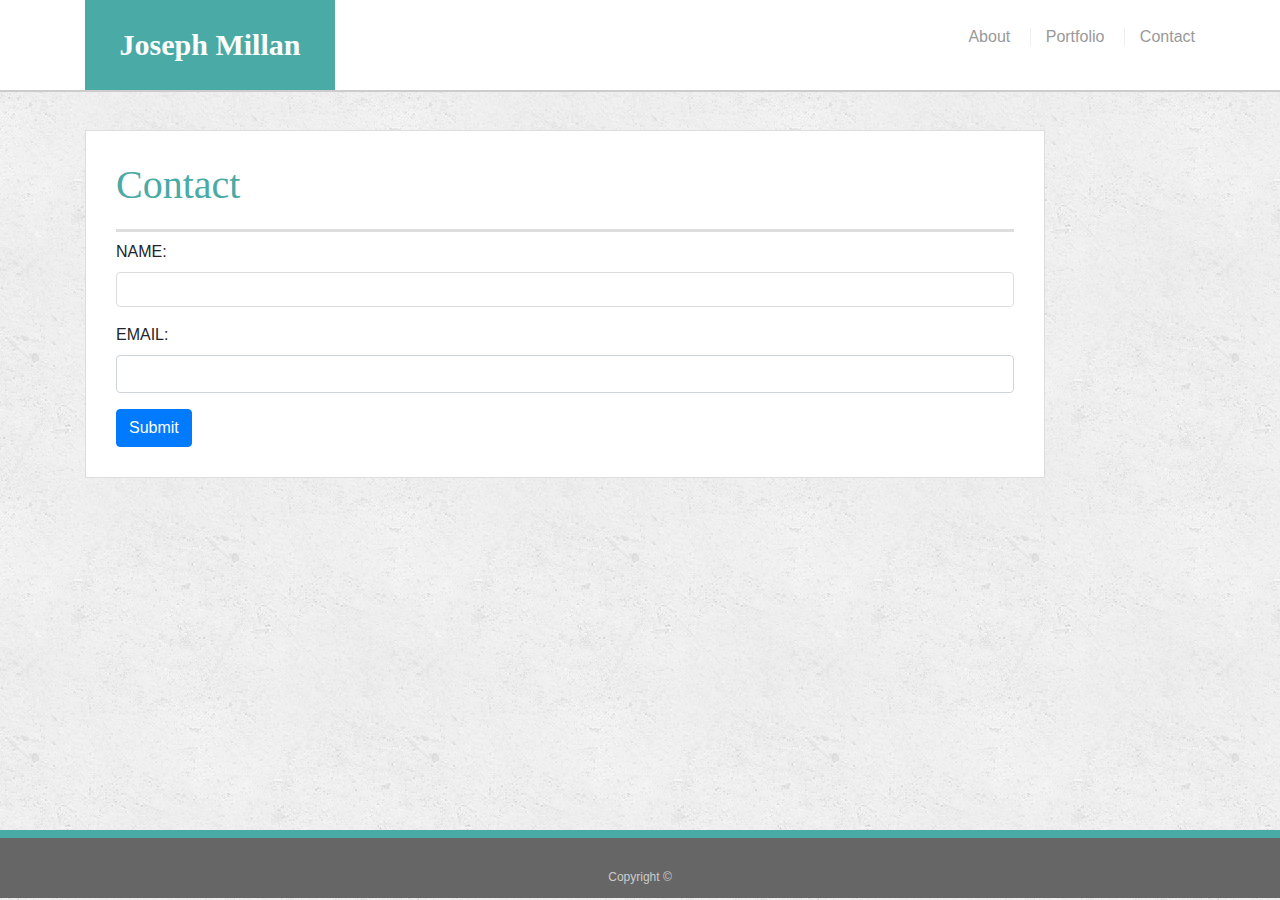
==== contact.html @ 14d8dca0 "change" ====
<!doctype html>
<html lang="en-us">

<head>
  <meta charset="UTF-8">
  <meta name="viewport" content="width=device-width, initial-scale=1, shrink-to-fit=no">
  <title>Contact | Your Name</title>
  <link rel="stylesheet" type="text/css" href="assets/css/style.css">
  <link rel="stylesheet" href="https://stackpath.bootstrapcdn.com/bootstrap/4.3.1/css/bootstrap.min.css" integrity="sha384-ggOyR0iXCbMQv3Xipma34MD+dH/1fQ784/j6cY/iJTQUOhcWr7x9JvoRxT2MZw1T" crossorigin="anonymous">
  </head>

<body>

  <header id="masthead">
    <div class="container">
      <a href="index.html" id="logo">Joseph Millan</a>
      <nav>
        <a href="index.html">About</a>
        <a href="portfolio.html">Portfolio</a>
        <a href="contact.html">Contact</a>
      </nav>
    </div>
  </header>

  <div id="main-container" class="container">
    <section class="main-section">
      <h1>Contact</h1>

           <form action="/action_page.php">
                 <div class="form-group">
                  <label for="email">NAME:</label>
                    <input type="email" class="form-control" id="email">
                      </div>
                 <div class="form-group">
                <label for="pwd">EMAIL:</label>
               <input type="password" class="form-control" id="pwd">
               </div>
                 <div class="checkbox">
                 </div>
                 <button type="button" class="btn btn-primary">Submit</button>
             </form>
             </div>

           </section>

          </div>

         </div>

  <footer>
    <div class="container">
      Copyright &copy;
    </div>
  </footer>
</body>

</html>
---- assets/css/style.css ----
body {
  font-family: Arial, "Helvetica Neue", Helvetica, sans-serif;
  font-size: 18px;
  line-height: 34px;
  color: #777777;
  background: url("../images/concrete_seamless.png");
}

* {
  box-sizing: border-box;
}

/* general */

.container {
  width: 100%;
  max-width: 960px;
  margin: 0 auto;
  clear: both;
}

h1,
h2,
h3,
p {
  margin-bottom: 20px;
}

p:last-child {
  margin-bottom: 0;
}

h1,
h2,
h3 {
  font-family: Georgia, Times, "Times New Roman", serif;
  font-weight: 700;
  color: #4aaaa5;
}

h1 {
  padding-bottom: 20px;
  font-size: 30px;
  line-height: 49px;
  border-bottom: 3px solid #dddddd;
}

h2,
h3 {
  font-size: 22px;
}

/* header */

#masthead {
  position: fixed;
  z-index: 99;
  width: 100%;
  margin: 0 0 30px;
  overflow: auto;
  color: #ffffff;
  background: #ffffff;
  border-bottom: 2px solid #cccccc;
}

#logo {
  float: left;
  width: 250px;
  height: 90px;
  font-family: Georgia, Times, "Times New Roman", serif;
  font-size: 30px;
  font-weight: 700;
  line-height: 90px;
  color: #ffffff;
  text-align: center;
  text-decoration: none;
  background: #4aaaa5;
}

nav {
  float: right;
  margin-top: 25px;
}

nav a {
  display: inline-block;
  padding-left: 15px;
  margin-left: 15px;
  line-height: 18px;
  color: #999;
  text-decoration: none;
  border-left: 1px solid #efefef;
}

nav a:first-child {
  border-left: 0 none;
}

/* footer */

footer {
  padding: 30px 0;
  clear: both;
  font-size: 12px;
  color: #ffffff;
  color: #cccccc;
  text-align: center;
  background: #666666;
  border-top: 8px solid #4aaaa5;
  height: 50px;
}

h3, h2 {
  padding-bottom: 20px;
  margin-bottom: 15px;
  line-height: 22px;
  border-bottom: 2px solid #eeeeee;
}

/* main */

#main-container {
  padding-top: 130px;
  min-height: calc(100vh - 70px);
}

.main-section {
  float: left;
  width: 100%;
  max-width: 960px;
  padding: 30px;
  margin: 0 0 40px;
  background: #ffffff;
  border: 1px solid #dddddd;
}

/* portfolio page */

.work {
  position: relative;
  float: left;
  width: 274px;
  margin: 20px 0 25px;
  overflow: auto;
}

.work:nth-child(even) {
  margin-right: 40px;
}

.work img {
  width: 100%;
  border: 0 none;
  opacity: 0.8;
}

.work h3 {
  position: absolute;
  bottom: 20px;
  width: 100%;
  padding: 15px;
  margin-bottom: 0;
  font-weight: 300;
  line-height: 30px;
  color: #ffffff;
  text-align: center;
  background: #4aaaa5;
  border-bottom: 0;
}

.auth-image {
  float: left;
  width: 200px;
  height: auto;
  margin-top: 10px;
  margin-right: 25px;
}

/* contact page */

#contact-form ul {
  margin-bottom: 20px;
}

#contact-form li {
  margin-bottom: 10px;
}

label,
input[type=text],
input[type=email],
textarea {
  display: block;
  width: 100%;
}

input[type=text],
input[type=email],
textarea {
  height: 35px;
  padding: 0 10px;
  font-size: 14px;
  border: 1px solid #dddddd;
}

textarea {
  height: 200px;
}

input[type=submit] {
  padding: 10px 30px;
  font-size: 18px;
  color: #ffffff;
  cursor: pointer;
  background: #4aaaa5;
  border: 0 none;
}
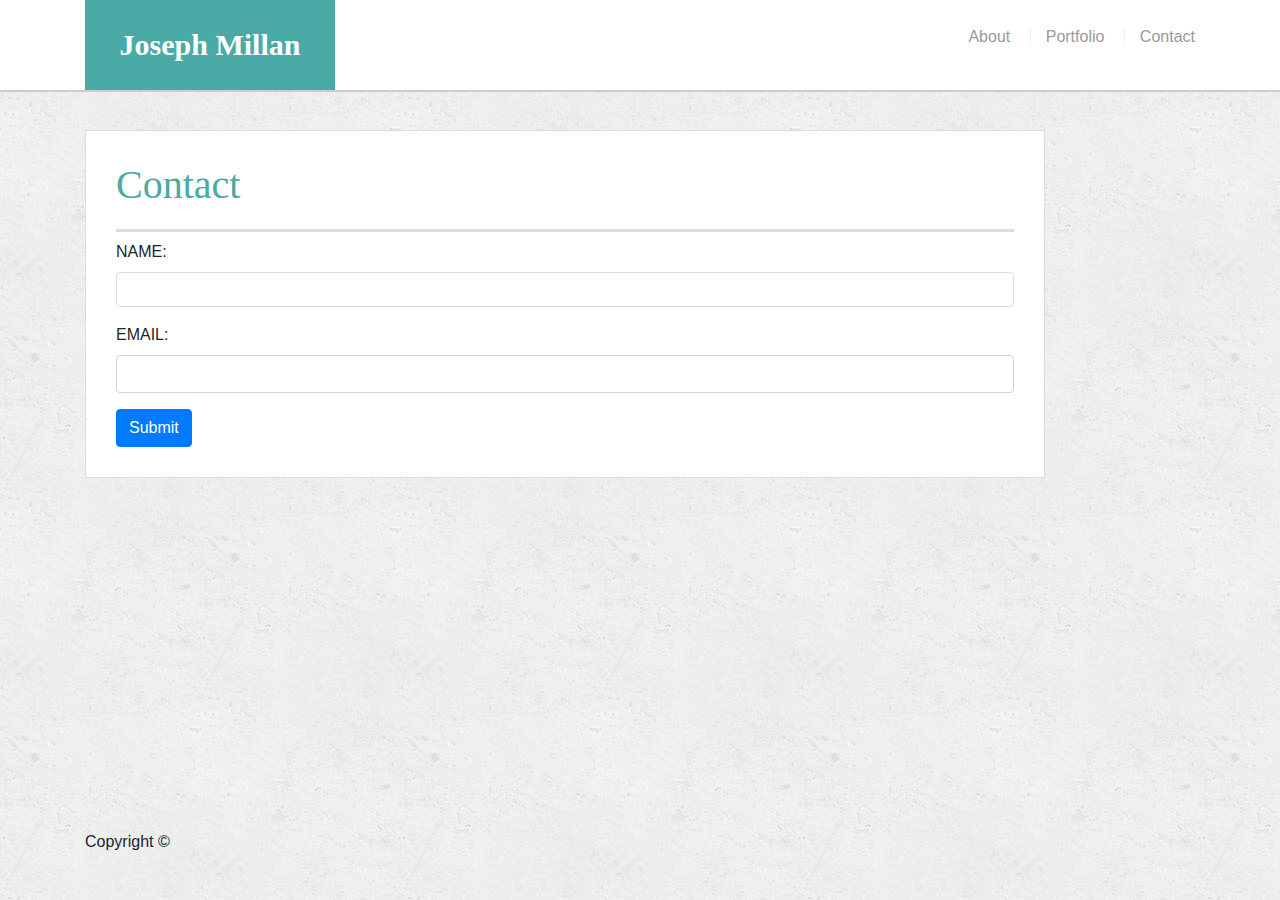
==== commit d0b70311: "changes" ====
--- a/contact.html
+++ b/contact.html
@@ -43,12 +43,15 @@
 
            </section>
 
-          </div>
+           <div class="container">
+              <div class="row">
+                  <div class="col-12">
+                      <div class="well well-sm">
+                          <form>
+                              <div class="row">
+                                  <div class="col-md-6">
 
-         </div>
 
-  <footer>
-    <div class="container">
       Copyright &copy;
     </div>
   </footer>
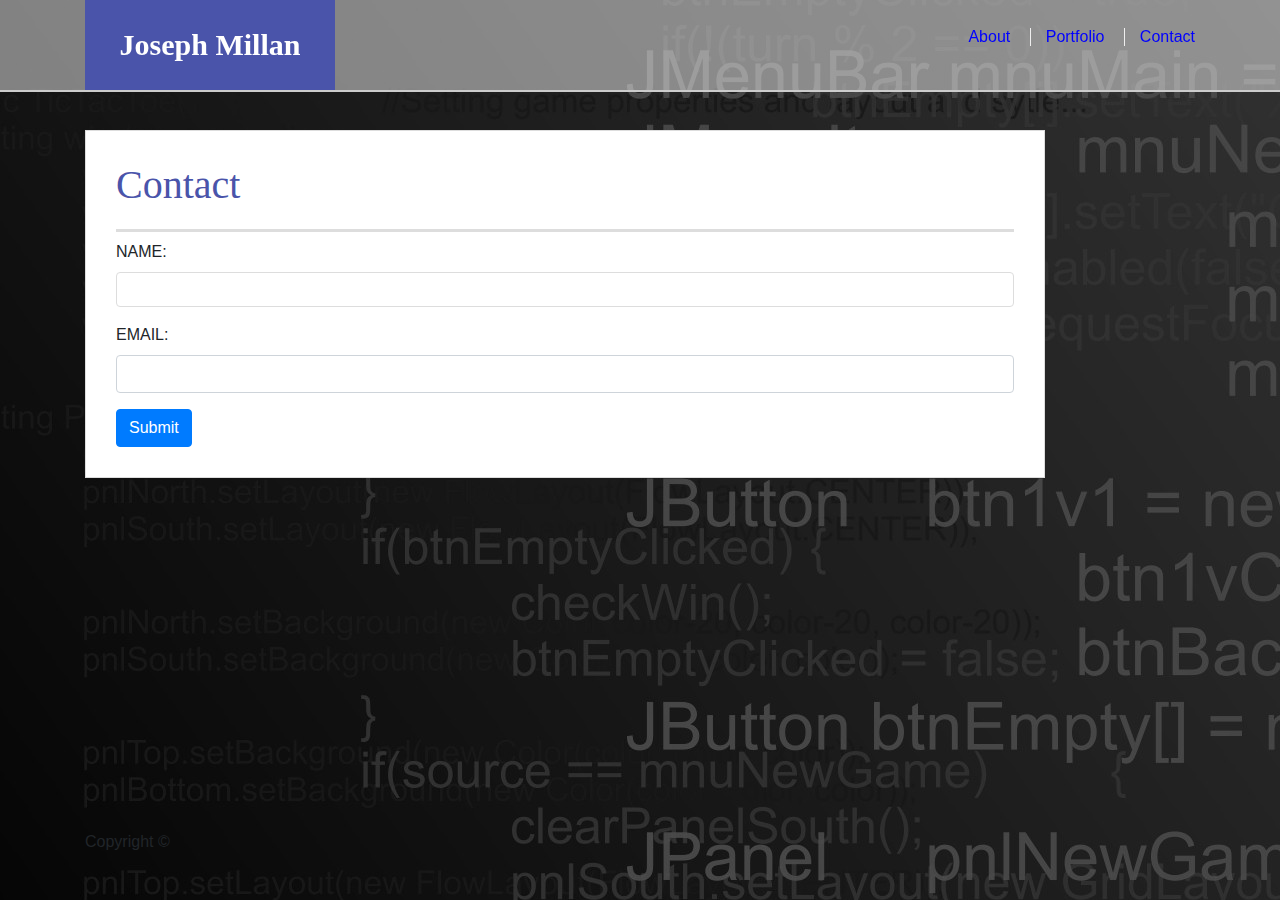
==== commit 0def3ddb: "added final project" ====
--- a/contact.html
+++ b/contact.html
@@ -6,8 +6,9 @@
   <meta name="viewport" content="width=device-width, initial-scale=1, shrink-to-fit=no">
   <title>Contact | Your Name</title>
   <link rel="stylesheet" type="text/css" href="assets/css/style.css">
-  <link rel="stylesheet" href="https://stackpath.bootstrapcdn.com/bootstrap/4.3.1/css/bootstrap.min.css" integrity="sha384-ggOyR0iXCbMQv3Xipma34MD+dH/1fQ784/j6cY/iJTQUOhcWr7x9JvoRxT2MZw1T" crossorigin="anonymous">
-  </head>
+  <link rel="stylesheet" href="https://stackpath.bootstrapcdn.com/bootstrap/4.3.1/css/bootstrap.min.css"
+    integrity="sha384-ggOyR0iXCbMQv3Xipma34MD+dH/1fQ784/j6cY/iJTQUOhcWr7x9JvoRxT2MZw1T" crossorigin="anonymous">
+</head>
 
 <body>
 
@@ -26,35 +27,35 @@
     <section class="main-section">
       <h1>Contact</h1>
 
-           <form action="/action_page.php">
-                 <div class="form-group">
-                  <label for="email">NAME:</label>
-                    <input type="email" class="form-control" id="email">
-                      </div>
-                 <div class="form-group">
-                <label for="pwd">EMAIL:</label>
-               <input type="password" class="form-control" id="pwd">
-               </div>
-                 <div class="checkbox">
-                 </div>
-                 <button type="button" class="btn btn-primary">Submit</button>
-             </form>
-             </div>
+      <form action="/action_page.php">
+        <div class="form-group">
+          <label for="email">NAME:</label>
+          <input type="email" class="form-control" id="email">
+        </div>
+        <div class="form-group">
+          <label for="pwd">EMAIL:</label>
+          <input type="password" class="form-control" id="pwd">
+        </div>
+        <div class="checkbox">
+        </div>
+        <button type="button" class="btn btn-primary">Submit</button>
+      </form>
+  </div>
 
-           </section>
+  </section>
 
-           <div class="container">
-              <div class="row">
-                  <div class="col-12">
-                      <div class="well well-sm">
-                          <form>
-                              <div class="row">
-                                  <div class="col-md-6">
+  <div class="container">
+    <div class="row">
+      <div class="col-12">
+        <div class="well well-sm">
+          <form>
+            <div class="row">
+              <div class="col-md-6">
 
 
-      Copyright &copy;
-    </div>
-  </footer>
+                Copyright &copy;
+              </div>
+              </footer>
 </body>
 
 </html>
--- a/assets/css/style.css
+++ b/assets/css/style.css
@@ -3,7 +3,7 @@
   font-size: 18px;
   line-height: 34px;
   color: #777777;
-  background: url("../images/concrete_seamless.png");
+  background: url("../images/codewallpaper.jpg");
 }
 
 * {
@@ -35,7 +35,7 @@
 h3 {
   font-family: Georgia, Times, "Times New Roman", serif;
   font-weight: 700;
-  color: #4aaaa5;
+  color: #4a54aa;
 }
 
 h1 {
@@ -58,8 +58,8 @@
   width: 100%;
   margin: 0 0 30px;
   overflow: auto;
-  color: #ffffff;
-  background: #ffffff;
+  color: #ffffff9d;
+  background: #ffffff78;
   border-bottom: 2px solid #cccccc;
 }
 
@@ -74,7 +74,7 @@
   color: #ffffff;
   text-align: center;
   text-decoration: none;
-  background: #4aaaa5;
+  background: #4a54aa;
 }
 
 nav {
@@ -87,7 +87,7 @@
   padding-left: 15px;
   margin-left: 15px;
   line-height: 18px;
-  color: #999;
+  color: blue;
   text-decoration: none;
   border-left: 1px solid #efefef;
 }
@@ -106,7 +106,7 @@
   color: #cccccc;
   text-align: center;
   background: #666666;
-  border-top: 8px solid #4aaaa5;
+  border-top: 8px solid #4a54aa;
   height: 50px;
 }
 
@@ -142,6 +142,10 @@
   width: 274px;
   margin: 20px 0 25px;
   overflow: auto;
+  height: 200px;
+  background-size: cover;
+  background-repeat: no-repeat;
+  background-position: center center;
 }
 
 .work:nth-child(even) {
@@ -155,7 +159,7 @@
 }
 
 .work h3 {
-  position: absolute;
+  /* position: absolute; */
   bottom: 20px;
   width: 100%;
   padding: 15px;
@@ -164,8 +168,10 @@
   line-height: 30px;
   color: #ffffff;
   text-align: center;
-  background: #4aaaa5;
+  background: #4aaaa555;
   border-bottom: 0;
+  margin-top: 70px;
+  text-shadow: -1px 0px 3px rgba(0, 0, 0, 1);
 }
 
 .auth-image {
@@ -212,6 +218,10 @@
   font-size: 18px;
   color: #ffffff;
   cursor: pointer;
-  background: #4aaaa5;
+  background: #4a54aa;
   border: 0 none;
 }
+
+.custom-section {
+  background-color: #2a2a2a;
+}
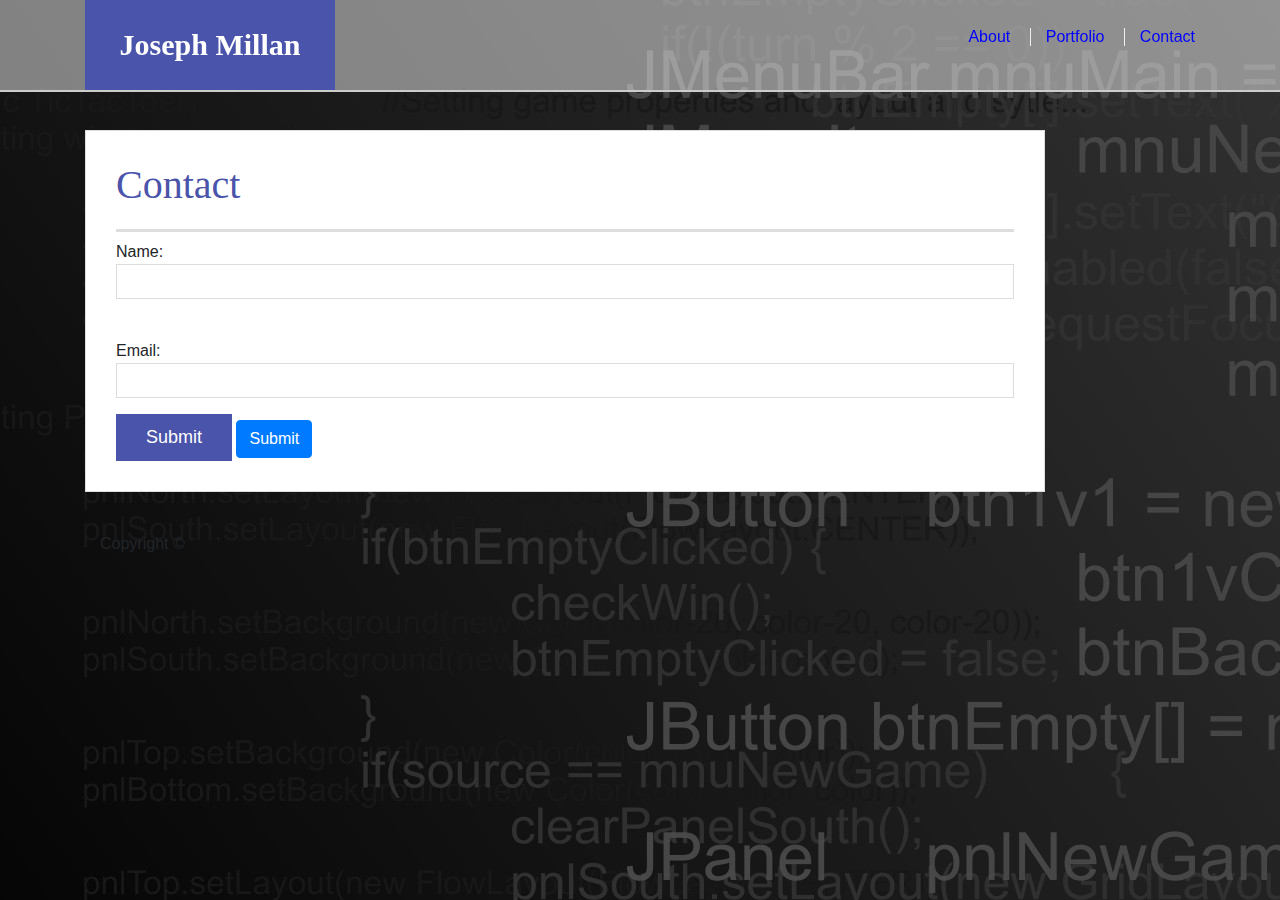
==== commit 74a568a8: "fixed contact tab" ====
--- a/contact.html
+++ b/contact.html
@@ -29,16 +29,17 @@
 
       <form action="/action_page.php">
         <div class="form-group">
-          <label for="email">NAME:</label>
-          <input type="email" class="form-control" id="email">
+          Name: <br>
+          <input type="text" name="fullname">
+          <br>
         </div>
         <div class="form-group">
-          <label for="pwd">EMAIL:</label>
-          <input type="password" class="form-control" id="pwd">
+          Email:<br>
+          <input type="text" name="email">
         </div>
         <div class="checkbox">
-        </div>
-        <button type="button" class="btn btn-primary">Submit</button>
+          <input type="submit" value="Submit">
+          <button type="button" class="btn btn-primary">Submit</button>
       </form>
   </div>
 
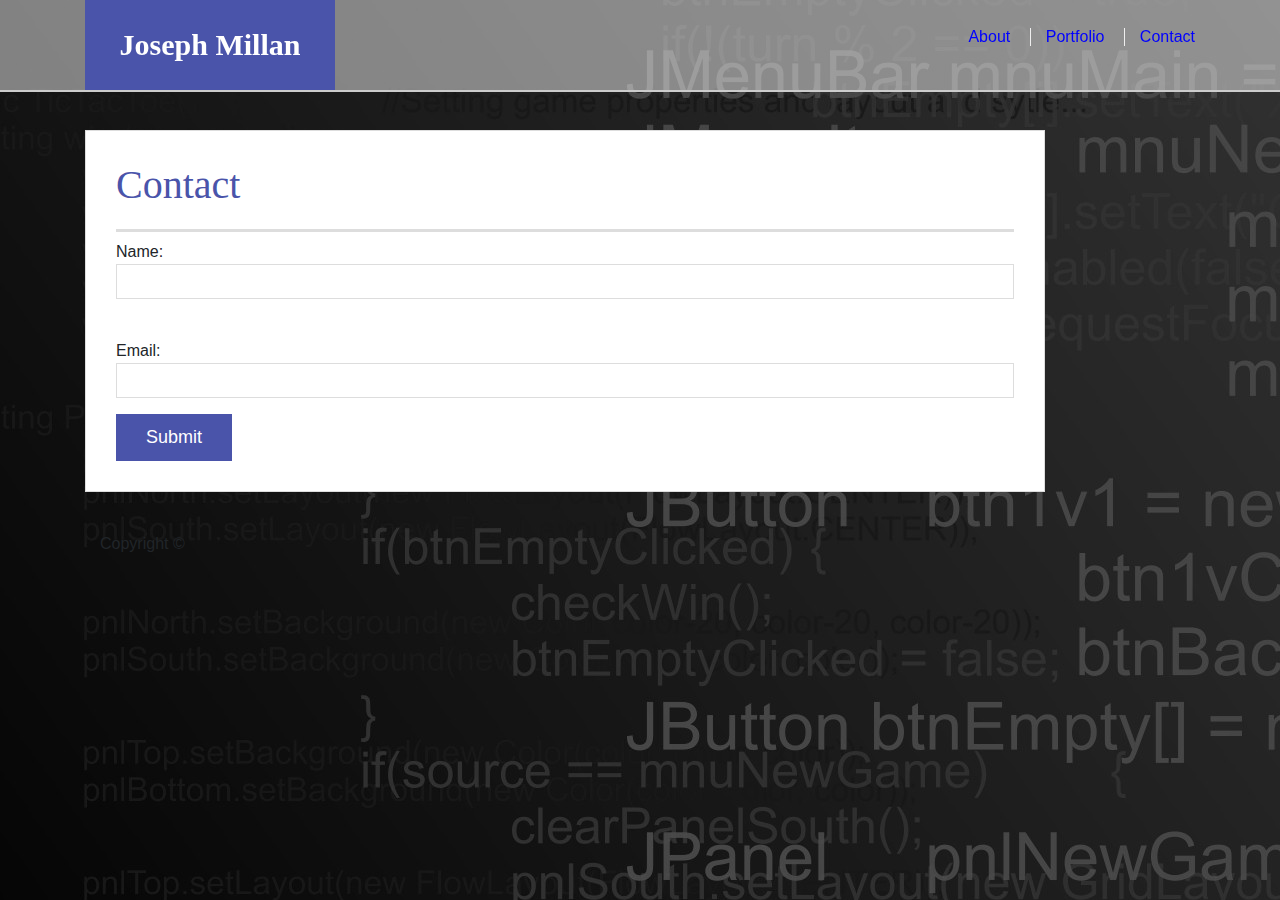
==== commit 9cf91be2: "fixed button" ====
--- a/contact.html
+++ b/contact.html
@@ -39,7 +39,7 @@
         </div>
         <div class="checkbox">
           <input type="submit" value="Submit">
-          <button type="button" class="btn btn-primary">Submit</button>
+
       </form>
   </div>
 
